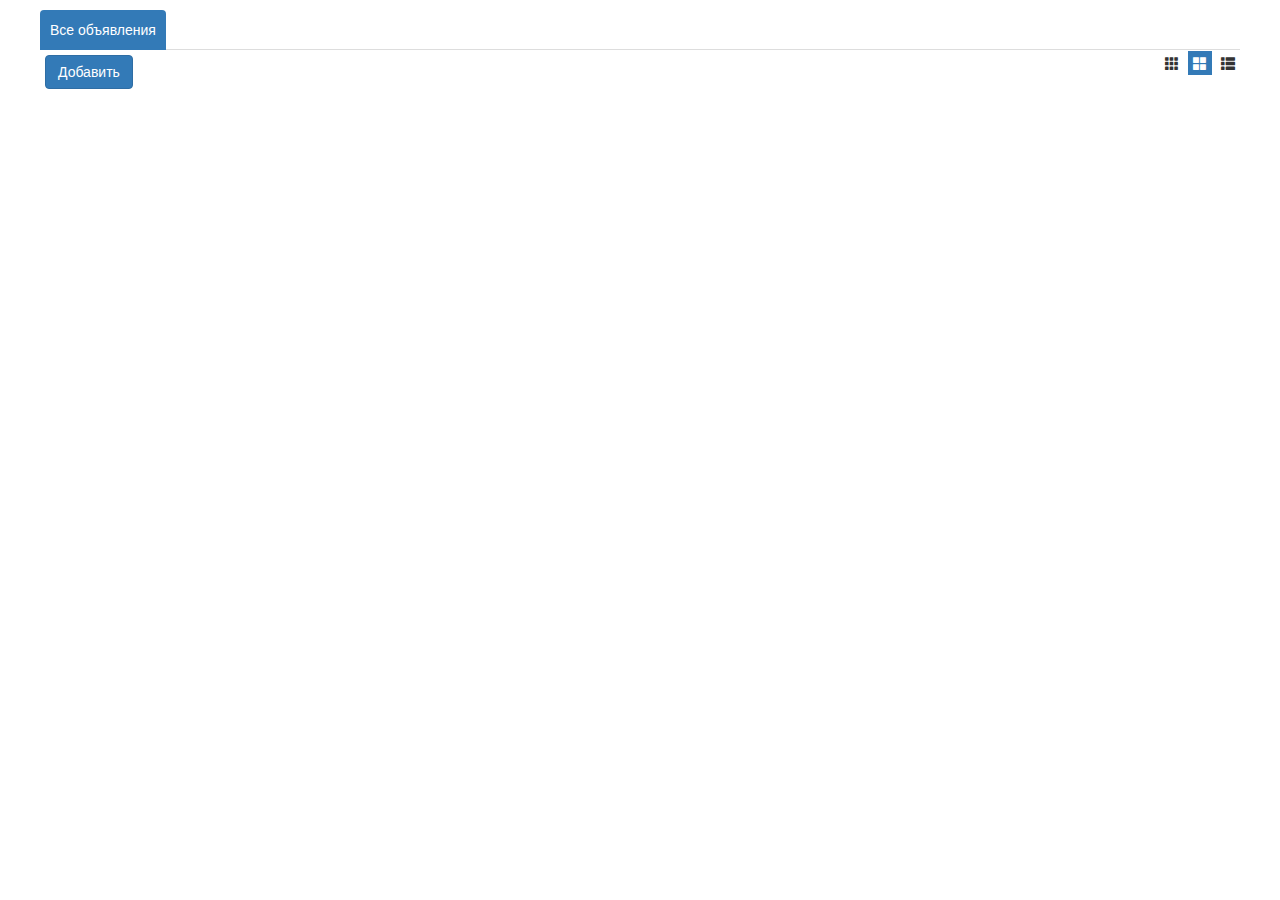
==== knockout/index.html @ 0caad82b "add knockout project" ====
<!DOCTYPE html>
<html>
<head>
	<meta charset="utf-8">
	<title>callboard</title>
	<link rel="stylesheet" type="text/css" href="css/bootstrap.min.css">
	<link rel="stylesheet" type="text/css" href="css/style.css">
</head>
<body>
	
<div class="page-container">

<!-- <header>
		<div class="authorization">
			<button class="btn btn-primary btn-md login" id='signin-button' type="button">Войти</button>

		<button class="btn btn-primary btn-md "  id='signup-button' type="button">Регистрация</button>
			
			<div id='signin' class="modal fade" tabindex="-1">
			<form role="form" class="login-form">
				<div class="form-group">
					<label for="login">Логин</label>
				 	<input type="name" class="form-control" id="login" placeholder="Введите логин">
				 </div>
				 <div class="form-group">
				 	<label for="pass">Пароль</label>
					 <input type="password" class="form-control" id="pass" placeholder="Пароль">
				 </div>
				<div class="form-group proofPass">
				 	<label for="pass">Подтверждение пароля</label>
					 <input type="password" class="form-control" id="proofPass" placeholder="Повторите пароль">
				 </div>
				 <button type="submit" class="btn btn-success">Ок</button>
				 <button class="btn btn-default" type="button" data-dismiss="modal">Отмена</button>
			</form>
		</div>


		</div>
	<div class="userinfo">
		<span class='username'></span>
		 <button type="button" id='signout' class="btn btn-primary">Выйти</button>

	</div>
		
		
	</header> -->


	<nav class="navigation">
		<ul class='categories  nav nav-tabs nav-pills' data-bind = "foreach: categories">
			<!-- <li id='-1category' class='active'>Все объявления</li> -->
			<li data-bind="arrr: {'id': id}, text: name, click: $root.tab"></li>

		</ul>
	</nav>

<button class="btn btn-primary btn-md" id="add-button"  type="button"  data-toggle='modal' data-target='#edit' >Добавить</button>
<div class="content-container">
		<ul class="buttons">
			<li data-id='1' class="glyphicon glyphicon-th"></li>
			<li class='active glyphicon glyphicon-th-large' data-id ='2'></li>
			<li data-id='3' class="glyphicon glyphicon-th-list"></li>
		</ul>

		<div class=" column-2 content" data-bind="foreach: ads">
			<div class="ad" data-bind = "click: $root.openEditForm">
			<ul data-bind="if: $root.currentUser().role =='admin' || $root.currentUser().id == id" class="edit-buttons">
				<li class="edit">
					<a class='glyphicon glyphicon-pencil' data-toggle='modal' data-target='#edit'  ></a>	<!-- <a class='glyphicon glyphicon-pencil'  data-toggle='modal' data-target='#edit' ></a> -->
				</li>
				<li class="delete" data-bind="click: $root.deleteAd"><a class='glyphicon glyphicon-remove'></a></li>
			</ul>
<!-- 			 	<img src="img/noImage.jpg"> -->
				<img class="add-img" src="img/noImage.jpg" data-bind="attr:{'src': img}">
				<h2 class="ad-name" data-bind="text:name"></h2>
				<p class="ad-price" data-bind="text:price"></p>
				<p class="description" data-bind="text:description"></p>
				
			</div>
       

		</div>
<!-- 		<button type='button' id='load-button' class="btn btn-primary btn-md pagination-button">показать еще</button> -->
	</div>
</div>
<div id='edit' class="modal fade" tabindex="-1">
			<form role="form" name='edit-form' class="login-form">
				<div class="form-group">
					<label for="name">Название</label>
				  	<input type="text" class="form-control" id="name" placeholder="Введите название" data-bind = "value: currentAd().name">
				</div>
				<div class="form-group">
				  	<label for="photo">Фото</label>
				  	<input type="file" class="form-control" id="photo" placeholder="Выберите файл">
				</div>
				<div class="form-group">
				  	<label for="price">Цена</label>
				  	<input type="number" class="form-control" id="price" placeholder="Цена" data-bind = "value: currentAd().price">
				 </div>

				 <div class="form-group">
					<label for="category">Категория</label>
					<select class="form-control" id="category" placeholder="Категория" data-bind = "value: currentAd().categoryID"></select>
				</div>
				<div class="form-group">
				  	<label for="description">Описание</label>
				 	 <input type="text" class="form-control" id="description" placeholder="Описание" data-bind = "value: currentAd().description">
				</div>
				
				<button id="edit-button" data-dismiss="modal" class="btn btn-success">Сохранить</button>
				<button class="btn btn-default" type="button"  data-dismiss="modal">Отмена</button>
			</form>
		</div>
	<!-- 	Меня зовут <span data-bind="text: personName"></span> и мне <span data-bind="text: personAge"></span> года -->
<!--  <script src="https://ajax.googleapis.com/ajax/libs/jquery/3.1.1/jquery.min.js"></script> -->
<script src ="js/jquery.min.js" type="text/javascript"></script>
<script src="js/bootstrap.min.js" type="text/javascript"></script>
<!-- <script type="text/javascript" src='js/jquery.min.js'></script> -->
<script type="text/javascript" src='js/knockout.js'></script>
<script src = "js/script.js" type="text/javascript"></script>

</body>
</html>
---- knockout/css/style.css ----
.page-container{
	max-width: 1200px;
	margin: 0 auto;
	padding: 10px 0;
}
.authorization{
	float: right;
}
.none{
	display: none;
}
.buttons li{
	cursor: pointer;
}

header{
	display: block;
}
header:after{
	content: '';
	display: block;
	clear: both;
}
.userinfo{
	float: right;
}
.buttons{
	float: right;
}
.buttons li{
	display: inline-block;
}
.content{
	clear: both;
	font-size: 0;
/*	max-width: 1200px;
	margin: 0 auto;*/

}
.navigation li{
	display: inline-block;
	padding: 10px;
	cursor: pointer;
}
.edit-buttons li{
	display: inline-block;
	padding: 10px;
	font-size: 14px;
}
.form-container{
	position: fixed;
	top: 0;
	left: 0;
	right: 0;
	bottom: 0;
	background-color: rgba(0, 0, 0, 0.5);
}
.navigation li.active{
	background-color: #337ab7;
	color: white;
	border-color: #2e6da4;
    border-radius: 4px 4px 0 0;
}
/*.form-container form{
	background-color: white;
	width: 500px;
	margin:  100px auto;
	padding: 20px;


}*/
/*.form-container.active{
	display: block;
	z-index: 100;
}
.form-container.disabled{
	display: none;
}*/
.login-form{
	width: 500px;
	margin: 100px auto;
	padding: 50px;
	background-color: white;
}
.ad{
	display: inline-block;
	vertical-align: top;
/*	width: 25%;*/
}
.ad:after{
	content: '';
	display: block;
	clear: both;
}
.ad .edit-buttons{
	position: absolute;
    top: 0px;
    right: 0px;
}
.ad img{
	float: left;
	width: 100px;
	max-height: 150px;
	margin-right: 5px;
	margin-bottom: 5px;

}
.ad{
	position: relative;
	padding: 10px;
}
.pagination-button{
	display: block;
	margin: 0 auto;
}
.edit, .delete{
	cursor: pointer;
}
.column-4 .ad{
	width: 25%;
}
.column-2 .ad{
	width: 50%;
}
.column-1 .ad{
	width: 100%;
}


.buttons li{
	padding: 5px;
}
.buttons li.active{
	background-color:  #337ab7;
	color: white;
}
#add-button{
	float: left;
	margin: 5px;
}
.ad h2{
	margin: 0;
}
p{
	font-size: 15px;
}
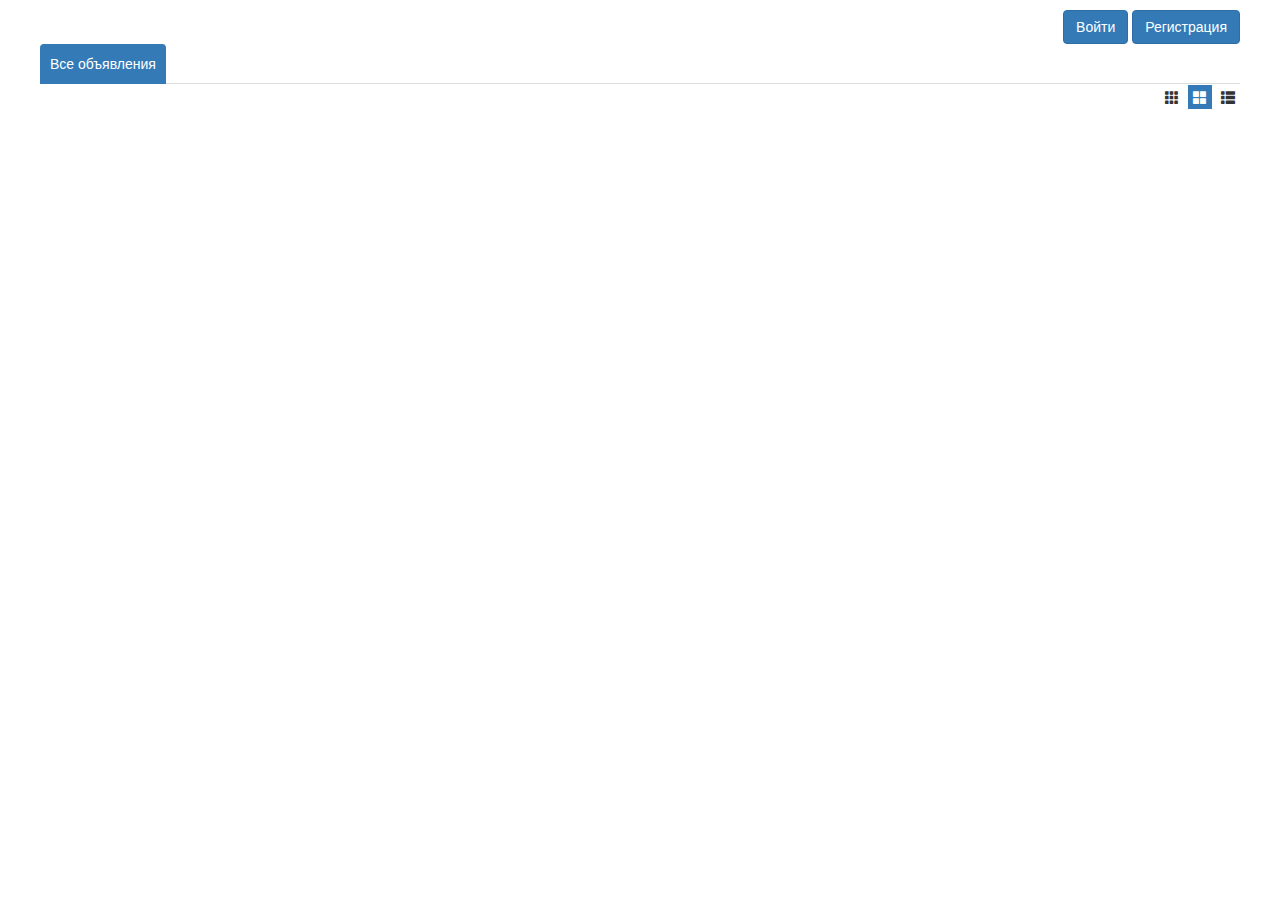
==== commit 426e3610: "update" ====
--- a/knockout/index.html
+++ b/knockout/index.html
@@ -9,81 +9,132 @@
 <body>
 	
 <div class="page-container">
-
-<!-- <header>
-		<div class="authorization">
-			<button class="btn btn-primary btn-md login" id='signin-button' type="button">Войти</button>
-
-		<button class="btn btn-primary btn-md "  id='signup-button' type="button">Регистрация</button>
+<div id='signin' class="modal fade" tabindex="-1">
+				<form role="form" name="signin" class="login-form" data-bind="submit: signIn">
+					<div class="form-group">
+						<label>Логин
+						<input type="name" name='login' class="form-control" placeholder="Введите логин"></label>
+					</div>
+					<div class="form-group">
+					 	<label>Пароль  
+					 	<input type="password" name='password' class="form-control" placeholder="Пароль"></label>
+					</div>
 			
-			<div id='signin' class="modal fade" tabindex="-1">
-			<form role="form" class="login-form">
-				<div class="form-group">
-					<label for="login">Логин</label>
-				 	<input type="name" class="form-control" id="login" placeholder="Введите логин">
-				 </div>
-				 <div class="form-group">
-				 	<label for="pass">Пароль</label>
-					 <input type="password" class="form-control" id="pass" placeholder="Пароль">
-				 </div>
-				<div class="form-group proofPass">
-				 	<label for="pass">Подтверждение пароля</label>
-					 <input type="password" class="form-control" id="proofPass" placeholder="Повторите пароль">
-				 </div>
-				 <button type="submit" class="btn btn-success">Ок</button>
-				 <button class="btn btn-default" type="button" data-dismiss="modal">Отмена</button>
-			</form>
-		</div>
+					 <button type="submit" class="btn btn-success" >Ок</button>
+					 <button class="btn btn-default" type="button" data-dismiss="modal">Отмена</button>
+				</form>
+			</div>
+			<div id='signup' class="modal fade" tabindex="-1">
+				<form role="form" class="login-form" name="signup" data-bind="submit: signUp">
+					<div class="form-group">
+						<label>Логин
+						<input type="name" name='login' class="form-control" placeholder="Введите логин"></label>
+					</div>   
+					<div class="form-group">
+					 	<label>Пароль  
+					 	<input type="password" name='password' class="form-control" placeholder="Пароль"></label>
+					</div>
+					<div class="form-group proofPass">
+					 	<label>Подтверждение пароля
+					 	 <input type="password" name='proofPass' class="form-control"  placeholder="Повторите пароль"></label>
+						
+					 </div>
+					 <button type="submit" class="btn btn-success">Ок</button>
+					 <button class="btn btn-default" type="button" data-dismiss="modal">Отмена</button>
+				</form>
+			</div>
+	<header>
+		<div data-bind="ifnot: currentUser" class="authorization">
+			<button class="btn btn-primary btn-md login" id='signin-button' type="button" data-toggle='modal' data-target='#signin'>Войти</button>
+			
+			<button class="btn btn-primary btn-md " id='signup-button' type="button" data-toggle='modal' data-target='#signup'>Регистрация</button>
 
 
-		</div>
-	<div class="userinfo">
-		<span class='username'></span>
-		 <button type="button" id='signout' class="btn btn-primary">Выйти</button>
-
-	</div>
-		
-		
-	</header> -->
+			
 
 
+			<!-- <div id='signup' class="modal fade" tabindex="-1">
+				<form role="form" class="login-form">
+					<div class="form-group">
+						<label>Логин
+						<input type="name" class="form-control" placeholder="Введите логин"></label>
+				
+					</div>
+					<div class="form-group">
+					 	<label>Пароль  
+					 	<input type="password" class="form-control" placeholder="Пароль"></label>
+					
+					</div>
+					<div class="form-group proofPass">
+					 	<label>Подтверждение пароля
+					 	 <input type="password" class="form-control"  placeholder="Повторите пароль"></label>
+						
+					 </div>
+					 <button type="submit" class="btn btn-success">Ок</button>
+					 <button class="btn btn-default" type="button" data-dismiss="modal">Отмена</button>
+				</form>
+			</div> -->
+				
+			<!-- <div id='signin' class="modal fade" tabindex="-1">
+				<form role="form" class="login-form">
+					<div class="form-group">
+						<label for="login">Логин</label>
+					 	<input type="name" class="form-control" id="login" placeholder="Введите логин">
+					</div>
+					<div class="form-group">
+					 	<label for="pass">Пароль</label>
+						 <input type="password" class="form-control" id="pass" placeholder="Пароль">
+					</div>
+					<div class="form-group proofPass">
+					 	<label for="pass">Подтверждение пароля</label>
+						 <input type="password" class="form-control" id="proofPass" placeholder="Повторите пароль">
+					 </div>
+					 <button type="submit" class="btn btn-success">Ок</button>
+					 <button class="btn btn-default" type="button" data-dismiss="modal">Отмена</button>
+				</form>
+			</div> -->
+		</div>
+		<div data-bind="if: currentUser" class="userinfo">
+			<span class='username' data-bind="text: currentUser().name"></span>
+			<button type="button" id='signout' class="btn btn-primary" data-bind="click: signout">Выйти</button>
+		</div>
+	</header>
+
 	<nav class="navigation">
-		<ul class='categories  nav nav-tabs nav-pills' data-bind = "foreach: categories">
+		<ul class='categories  nav nav-tabs nav-pills' data-bind = "foreach: categories()">
 			<!-- <li id='-1category' class='active'>Все объявления</li> -->
 			<li data-bind="arrr: {'id': id}, text: name, click: $root.tab"></li>
-
 		</ul>
 	</nav>
 
-<button class="btn btn-primary btn-md" id="add-button"  type="button"  data-toggle='modal' data-target='#edit' >Добавить</button>
-<div class="content-container">
+	<button class="btn btn-primary btn-md" id="add-button"  type="button"  data-toggle='modal' data-target='#edit' data-bind=" visible: currentUser, click: openAddForm">Добавить</button>
+	<div class="content-container">
 		<ul class="buttons">
 			<li data-id='1' class="glyphicon glyphicon-th"></li>
 			<li class='active glyphicon glyphicon-th-large' data-id ='2'></li>
 			<li data-id='3' class="glyphicon glyphicon-th-list"></li>
 		</ul>
-
 		<div class=" column-2 content" data-bind="foreach: ads">
-			<div class="ad" data-bind = "click: $root.openEditForm">
-			<ul data-bind="if: $root.currentUser().role =='admin' || $root.currentUser().id == id" class="edit-buttons">
-				<li class="edit">
-					<a class='glyphicon glyphicon-pencil' data-toggle='modal' data-target='#edit'  ></a>	<!-- <a class='glyphicon glyphicon-pencil'  data-toggle='modal' data-target='#edit' ></a> -->
-				</li>
-				<li class="delete" data-bind="click: $root.deleteAd"><a class='glyphicon glyphicon-remove'></a></li>
-			</ul>
-<!-- 			 	<img src="img/noImage.jpg"> -->
-				<img class="add-img" src="img/noImage.jpg" data-bind="attr:{'src': img}">
-				<h2 class="ad-name" data-bind="text:name"></h2>
-				<p class="ad-price" data-bind="text:price"></p>
-				<p class="description" data-bind="text:description"></p>
-				
+			<div class="ad">
+				<ul data-bind="if: $root.currentUser() && (  $root.currentUser().role == 'admin' || $root.currentUser().id == userID())" class="edit-buttons">
+					<li class="edit">
+						<a class='glyphicon glyphicon-pencil' data-toggle='modal' data-target='#edit' data-bind="click: $root.openEditForm" ></a>	<!-- <a class='glyphicon glyphicon-pencil'  data-toggle='modal' data-target='#edit' ></a> -->
+					</li>
+					<li class="delete" data-bind="click: $root.deleteAd"><a class='glyphicon glyphicon-remove'></a></li>
+				</ul>
+				<a data-bind="text: userID"></a>
+		<!-- 			 	<img src="img/noImage.jpg"> -->
+					<img class="add-img" src="img/noImage.jpg" data-bind="attr:{'src': img}">
+					<h2 class="ad-name" data-bind="text:name"></h2>
+					<p class="ad-price" data-bind="text:price"></p>
+					<p class="description" data-bind="text:description"></p>
 			</div>
-       
-
+	      
 		</div>
-<!-- 		<button type='button' id='load-button' class="btn btn-primary btn-md pagination-button">показать еще</button> -->
+	<!-- 		<button type='button' id='load-button' class="btn btn-primary btn-md pagination-button">показать еще</button> -->
 	</div>
 </div>
+
 <div id='edit' class="modal fade" tabindex="-1">
 			<form role="form" name='edit-form' class="login-form">
 				<div class="form-group">
@@ -112,8 +163,7 @@
 				<button class="btn btn-default" type="button"  data-dismiss="modal">Отмена</button>
 			</form>
 		</div>
-	<!-- 	Меня зовут <span data-bind="text: personName"></span> и мне <span data-bind="text: personAge"></span> года -->
-<!--  <script src="https://ajax.googleapis.com/ajax/libs/jquery/3.1.1/jquery.min.js"></script> -->
+
 <script src ="js/jquery.min.js" type="text/javascript"></script>
 <script src="js/bootstrap.min.js" type="text/javascript"></script>
 <!-- <script type="text/javascript" src='js/jquery.min.js'></script> -->
--- a/knockout/css/style.css
+++ b/knockout/css/style.css
@@ -143,4 +143,12 @@
 }
 p{
 	font-size: 15px;
+}
+label .form-control{
+	width: 100%;
+	font-weight: normal;
+}
+label{
+	display: block;
+
 }